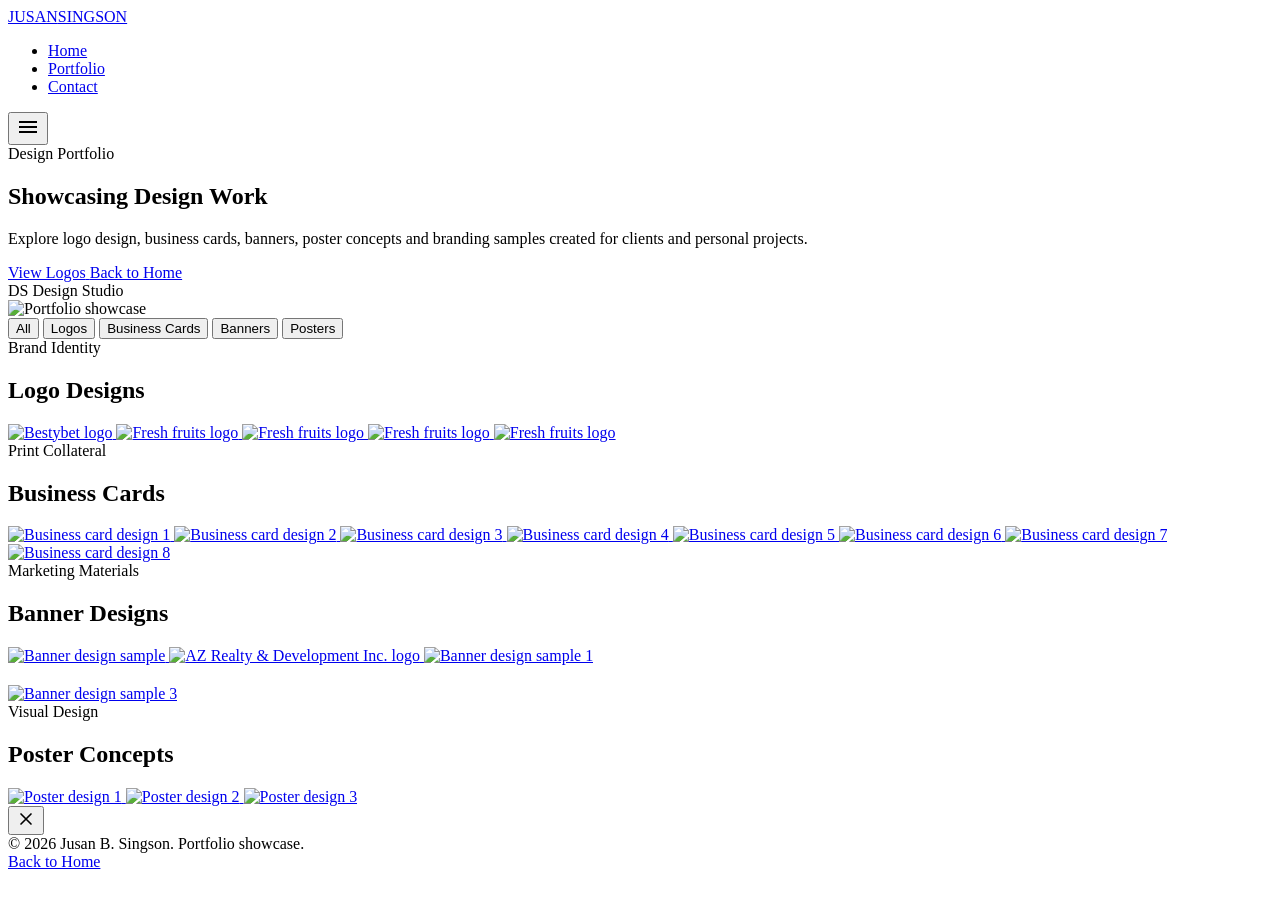
==== portfolio.html @ e1c5686d "Add files via upload" ====
﻿<!DOCTYPE html>
<html lang="en">
<head>
    <meta charset="UTF-8">
    <meta name="viewport" content="width=device-width, initial-scale=1.0">
    <title>Portfolio Showcase</title>
    <meta name="description" content="Portfolio showcase of logo, business card, banner, poster, and design work.">
    <link rel="stylesheet" href="css/style.css">
</head>
<body>
    <header class="header" id="header">
        <div class="container">
            <a href="index.html" class="logo" id="nav-logo">
                <span class="logo-text"><span>JUSAN</span>SINGSON</span>
                <span class="logo-dot"></span>
            </a>
            <nav role="navigation">
                <ul class="nav-menu" id="nav-menu">
                    <li><a href="index.html" class="nav-link">Home</a></li>
                    <li><a href="portfolio.html" class="nav-link active">Portfolio</a></li>
                    <li><a href="index.html#contact" class="nav-link">Contact</a></li>
                </ul>
            </nav>
            <button class="nav-toggle" id="nav-toggle" aria-label="Toggle Menu">
                <svg viewBox="0 0 24 24" width="24" height="24">
                    <path d="M3 18h18v-2H3v2zm0-5h18v-2H3v2zm0-7v2h18V6H3z" fill="currentColor"/>
                </svg>
            </button>
        </div>
    </header>
<main>

    <section class="hero" id="hero">
        <div class="container">
            <div class="hero-grid">
                <div class="hero-content">
                    <span class="hero-badge">Design Portfolio</span>
                    <h1 class="hero-name">Showcasing <span>Design Work</span></h1>
                    <p class="hero-description">
                        Explore logo design, business cards, banners, poster concepts and branding samples created for clients and personal projects.
                    </p>
                    <div class="hero-ctas">
                        <a href="#logos" class="btn btn-primary">
                            <span>View Logos</span>
                        </a>
                        <a href="index.html" class="btn btn-secondary">
                            <span>Back to Home</span>
                        </a>
                    </div>
                </div>
                <div class="hero-visual">
                    <div class="avatar-wrapper">
                        <div class="avatar-inner">
                            <div class="avatar-fallback" id="avatar-fallback">
                                <span class="avatar-initials">DS</span>
                                <span class="avatar-sub">Design Studio</span>
                            </div>
                            <img src="profile.png" alt="Portfolio showcase" class="avatar-img" id="profile-avatar">
                        </div>
                    </div>
                </div>
            </div>
        </div>
    </section>

    <!-- Filter Controls -->
    <section class="container" aria-hidden="false">
        <div class="filter-bar" role="toolbar" aria-label="Portfolio filters">
            <button class="filter-btn active" data-filter="all">All</button>
            <button class="filter-btn" data-filter="logos">Logos</button>
            <button class="filter-btn" data-filter="business-cards">Business Cards</button>
            <button class="filter-btn" data-filter="banners">Banners</button>
            <button class="filter-btn" data-filter="posters">Posters</button>
        </div>
    </section>

    <section class="reveal" id="logos">
        <div class="container">
            <div class="section-title-wrapper">
                <span class="section-subtitle">Brand Identity</span>
                <h2 class="section-title">Logo <span>Designs</span></h2>
            </div>
            <div class="gallery-grid" data-category="logos">
                
                <a class="gallery-item" href="Logo/bestybet logo.png" target="_blank" rel="noreferrer">
                    <img src="Logo/bestybet logo.png" alt="Bestybet logo">
                </a>
                <a class="gallery-item" href="Logo/logoss.png" target="_blank" rel="noreferrer">
                    <img src="Logo/logoss.png" alt="Fresh fruits logo">
                </a>
                <a class="gallery-item" href="Logo/1.png" target="_blank" rel="noreferrer">
                    <img src="Logo/1.png" alt="Fresh fruits logo">
                </a>
                <a class="gallery-item" href="Logo/2.png" target="_blank" rel="noreferrer">
                    <img src="Logo/2.png" alt="Fresh fruits logo">
                </a>
                <a class="gallery-item" href="Logo/3.png" target="_blank" rel="noreferrer">
                    <img src="Logo/3.png" alt="Fresh fruits logo">
                </a>
            </div>
        </div>
    </section>

    <section class="reveal" id="business-cards">
        <div class="container">
            <div class="section-title-wrapper">
                <span class="section-subtitle">Print Collateral</span>
                <h2 class="section-title">Business <span>Cards</span></h2>
            </div>
            <div class="gallery-grid" data-category="business-cards">
                <a class="gallery-item" href="Business Card/1.png" target="_blank" rel="noreferrer">
                    <img src="Business Card/1.png" alt="Business card design 1">
                </a>
                <a class="gallery-item" href="Business Card/2.png" target="_blank" rel="noreferrer">
                    <img src="Business Card/2.png" alt="Business card design 2">
                </a>
                <a class="gallery-item" href="Business Card/3.png" target="_blank" rel="noreferrer">
                    <img src="Business Card/3.png" alt="Business card design 3">
                </a>
                <a class="gallery-item" href="Business Card/4.png" target="_blank" rel="noreferrer">
                    <img src="Business Card/4.png" alt="Business card design 4">
                </a>
                <a class="gallery-item" href="Business Card/5.png" target="_blank" rel="noreferrer">
                    <img src="Business Card/5.png" alt="Business card design 5">
                </a>
                <a class="gallery-item" href="Business Card/6.png" target="_blank" rel="noreferrer">
                    <img src="Business Card/6.png" alt="Business card design 6">
                </a>
                <a class="gallery-item" href="Business Card/7.png" target="_blank" rel="noreferrer">
                    <img src="Business Card/7.png" alt="Business card design 7">
                </a>
                <a class="gallery-item" href="Business Card/8.png" target="_blank" rel="noreferrer">
                    <img src="Business Card/8.png" alt="Business card design 8">
                </a>
            </div>
        </div>
    </section>

    <section class="reveal" id="banners">
        <div class="container">
            <div class="section-title-wrapper">
                <span class="section-subtitle">Marketing Materials</span>
                <h2 class="section-title">Banner <span>Designs</span></h2>
            </div>
            <div class="gallery-grid" data-category="banners">
                <a class="gallery-item" href="banner/banner.png" target="_blank" rel="noreferrer">
                    <img src="banner/banner.png" alt="Banner design sample">
                </a>
                <a class="gallery-item" href="Logo/az logo.png" target="_blank" rel="noreferrer">
                    <img src="Logo/az logo.png" alt="AZ Realty & Development Inc. logo">
                </a>
                <a class="gallery-item" href="banner/banner 1.png" target="_blank" rel="noreferrer">
                    <img src="banner/banner 1.png" alt="Banner design sample 1">
                </a>
            </div>
            <div class="gallery-grid" style="margin-top: 20px;" data-category="banners">
                <a class="gallery-item small" href="banner/2.png" target="_blank" rel="noreferrer">
                    <img src="banner/2.png" alt="Banner design sample 3">
                </a>
            </div>
        </div>
    </section>

    <section class="reveal" id="posters">
        <div class="container">
            <div class="section-title-wrapper">
                <span class="section-subtitle">Visual Design</span>
                <h2 class="section-title">Poster <span>Concepts</span></h2>
            </div>
            <div class="gallery-grid" data-category="posters">
                <a class="gallery-item" href="poster/1 (1).png" target="_blank" rel="noreferrer">
                    <img src="poster/1 (1).png" alt="Poster design 1">
                </a>
                <a class="gallery-item" href="poster/1 (2).png" target="_blank" rel="noreferrer">
                    <img src="poster/1 (2).png" alt="Poster design 2">
                </a>
                <a class="gallery-item" href="poster/1 (3).png" target="_blank" rel="noreferrer">
                    <img src="poster/1 (3).png" alt="Poster design 3">
                </a>
            </div>
        </div>
    </section>

    <div id="lightbox" class="lightbox" aria-hidden="true">
        <div class="lightbox-inner">
            <button id="lightbox-close" class="lightbox-close" aria-label="Close">
                <svg viewBox="0 0 24 24" width="20" height="20"><path d="M6 6l12 12M18 6L6 18" stroke="currentColor" stroke-width="2" stroke-linecap="round" stroke-linejoin="round"/></svg>
            </button>
            <img id="lightbox-img" src="" alt="" />
            <div id="lightbox-caption" class="lightbox-caption"></div>
        </div>
    </div>

    <footer class="footer">
        <div class="container footer-content">
            <div class="footer-text">&copy; 2026 Jusan B. Singson. Portfolio showcase.</div>
            <a href="index.html" class="btn btn-secondary">Back to Home</a>
        </div>
    </footer>

    <script src="js/main.js"></script>
</body>
</html>
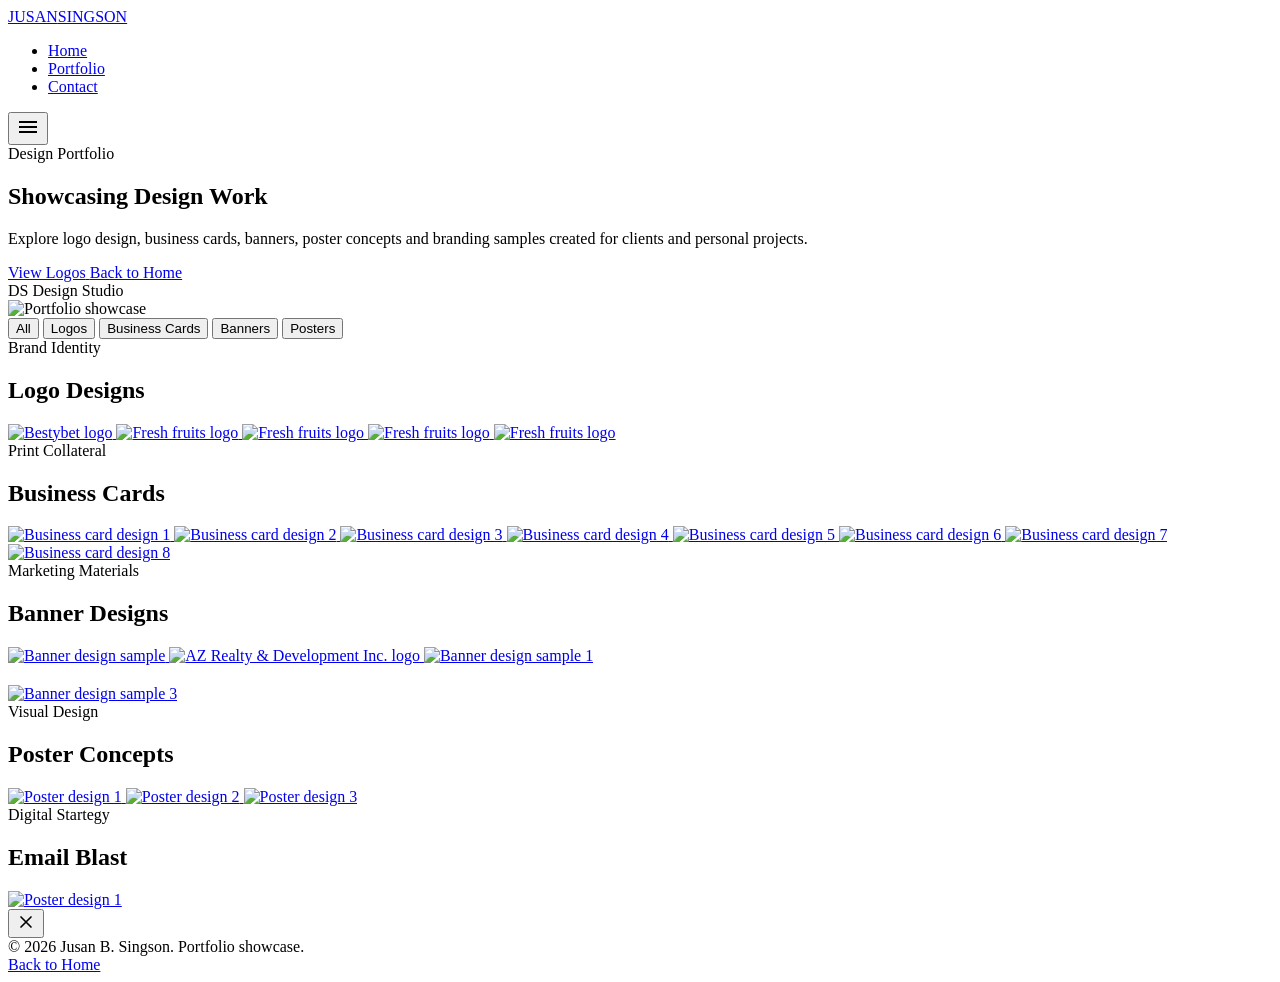
==== commit ece16c02: "Update portfolio.html" ====
--- a/portfolio.html
+++ b/portfolio.html
@@ -181,6 +181,21 @@
         </div>
     </section>
 
+     <section class="reveal" id="email">
+        <div class="container">
+            <div class="section-title-wrapper">
+                <span class="section-subtitle">Digital Startegy</span>
+                <h2 class="section-title">Email <span>Blast</span></h2>
+            </div>
+            <div class="gallery-grid" data-category="posters">
+                <a class="gallery-item" href="#" target="_blank" rel="noreferrer">
+                    <img src="#" alt="Poster design 1">
+                </a>
+               
+            </div>
+        </div>
+    </section>
+
     <div id="lightbox" class="lightbox" aria-hidden="true">
         <div class="lightbox-inner">
             <button id="lightbox-close" class="lightbox-close" aria-label="Close">
